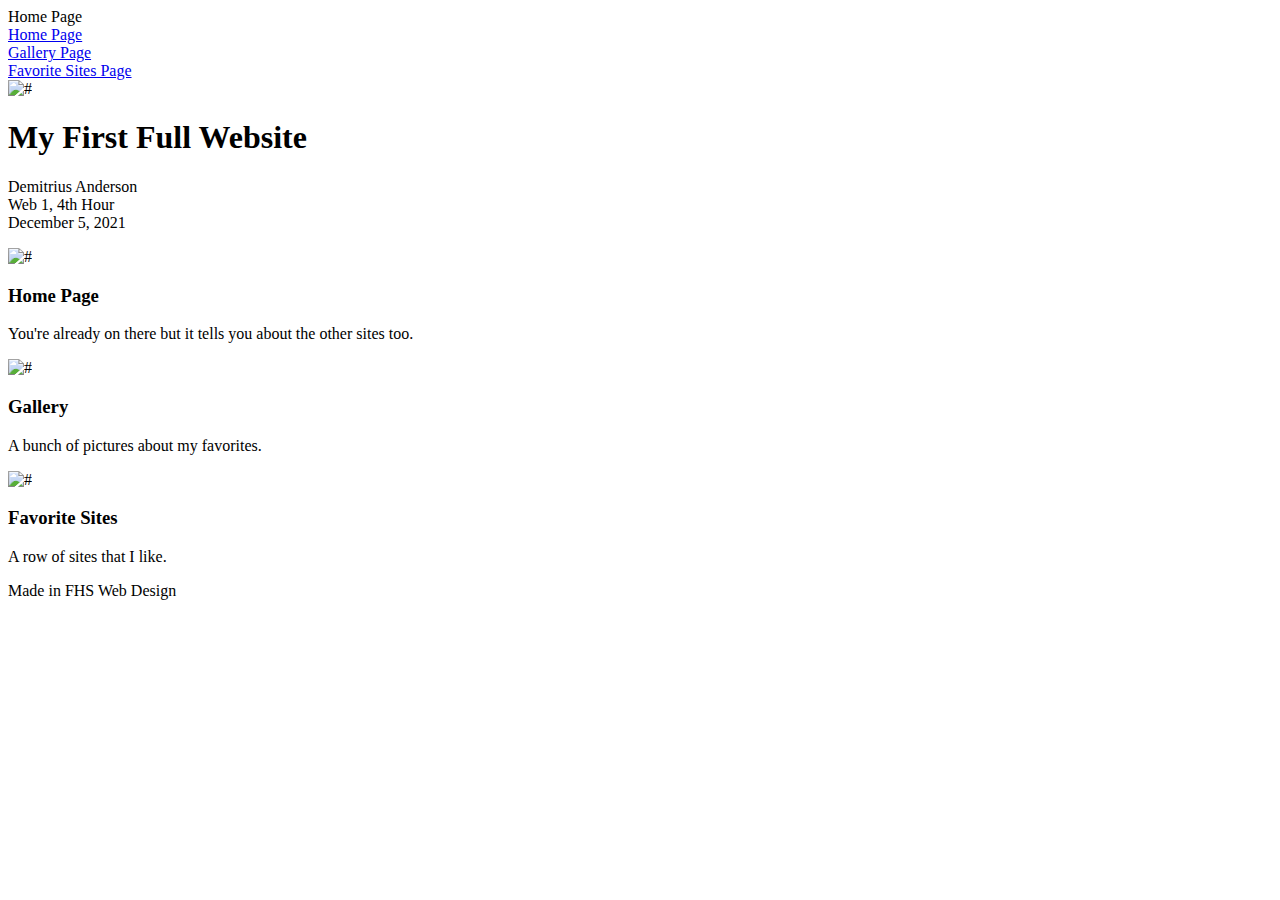
==== index.html @ 5c7430bd "Rename Firstwebsite-index.html to index.html" ====
<!doctype html>
<html>
    <head>
        <style>
            
            
            
        </style>
        <link type="text/css" rel="stylesheet" href="css/firstwebsite.css">
        <title>First Website Index</title>
    </head>
    
    <body>
        <header>
            Home Page
        </header>
        <nav>
            <div class="nav-item">
                <a href="Firstwebsite-index.html">Home Page</a>
            </div>
            <div class="nav-item">
                <a href="gallery.html">Gallery Page</a>
            </div>
            <div class="nav-item">
                <a href="favorite-sites.html">Favorite Sites Page</a>
            </div>
        </nav>
        <div class="jumbotron">
          <img src="images/jumboplaceholder2.png" alt="#">
          <div class="jumbotron-inner">
              <h1>My First Full Website</h1>
            <p>
                Demitrius Anderson<br>
                Web 1, 4th Hour<br>
                December 5, 2021
            </p>
            
          </div>
          
        </div>
        
        
        <div class="container">
            <!-- Write your assignment code here -->
            <!-- Row 1 -->
            <div class="row">
                <div class="row-image">
                    <img src="https://cdn2.hubspot.net/hub/66660/file-15198679-jpg/images/1369149_42760630-legendsweb-resized-600.jpg" alt="#">
                </div>
                <div class="row-content">
                    <h3>Home Page</h3>
                    <p>
                        You're already on there but it tells you about the other sites too.
                    </p>
                </div>
                
            </div>
            
            <!-- Row 2 -->
            <div class="row">
                <div class="row-image">
                    <img src="https://live.staticflickr.com/65535/49655810103_4e07417d48_b.jpg" alt="#">
                </div>
                <div class="row-content">
                    <h3>Gallery</h3>
                    <p>
                        A bunch of pictures about my favorites.
                    </p>
                </div>
                
            </div>
            <!-- End of Row 2 -->
            
            <!-- Row 3 -->
            <div class="row">
                <div class="row-image">
                    <img src="https://encrypted-tbn0.gstatic.com/images?q=tbn:ANd9GcQxfdU1t5svxYIYEWVu55-iWeN5xgCn41L5cg&usqp=CAU" alt="#">
                </div>
                <div class="row-content">
                    <h3>Favorite Sites</h3>
                    <p>
                        A row of sites that I like.
                    </p>
                </div>
                
            </div>
            <!-- End of Row 3 -->
            
        </div><!-- Closing tag for container -->
        <footer>
            Made in FHS Web Design
        </footer>
    </body>
</html>
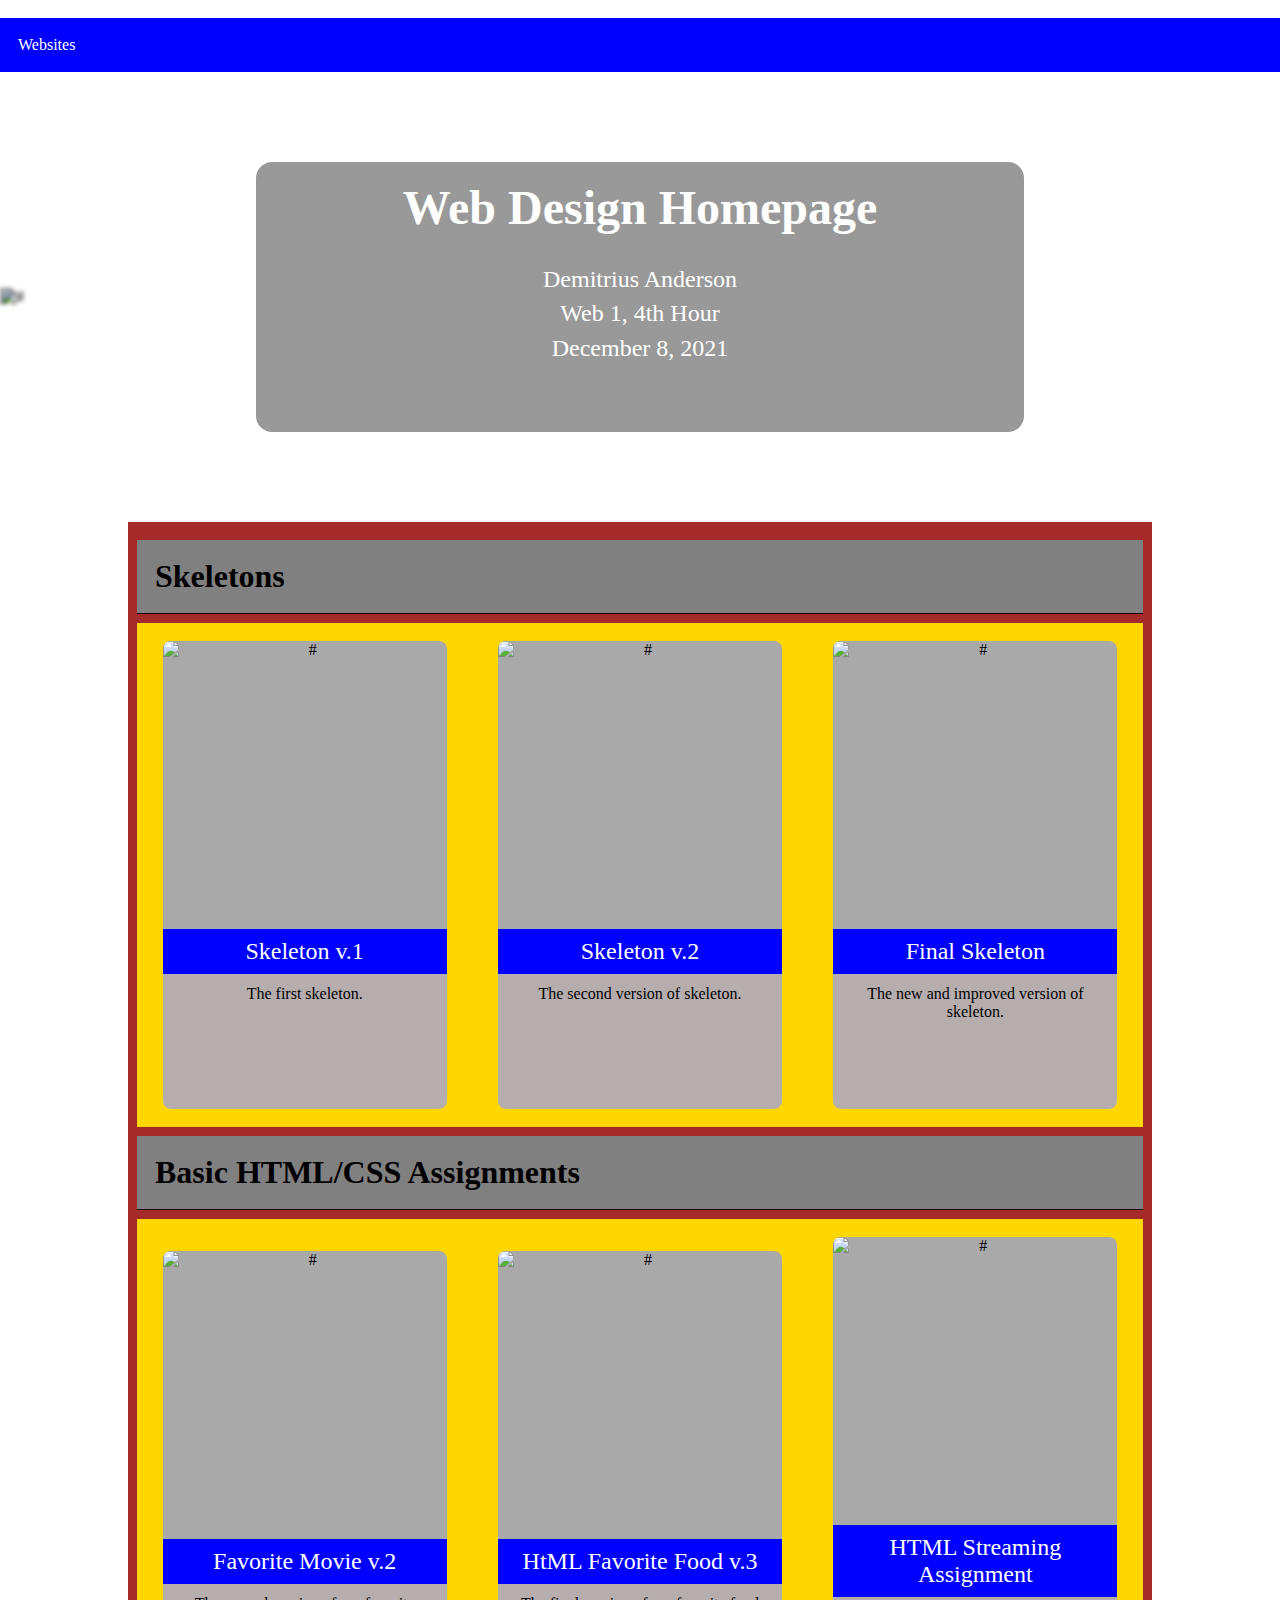
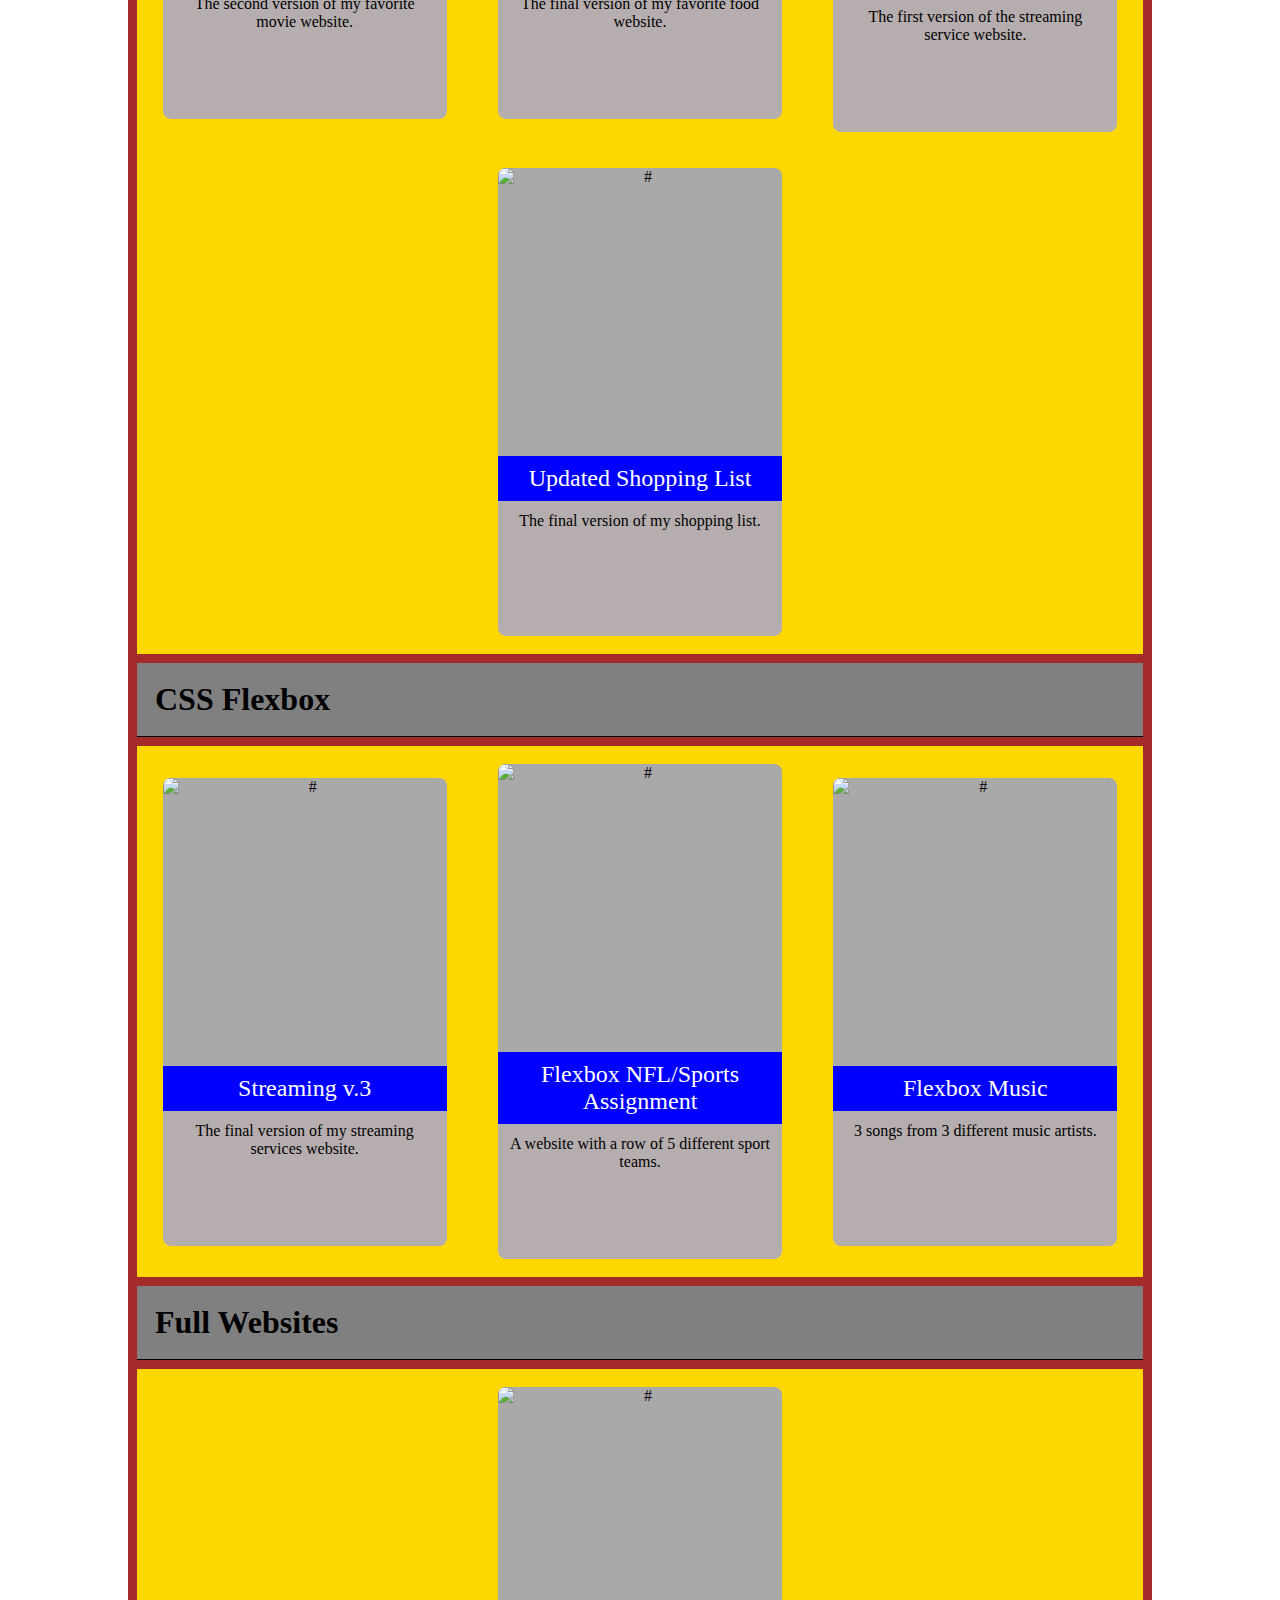
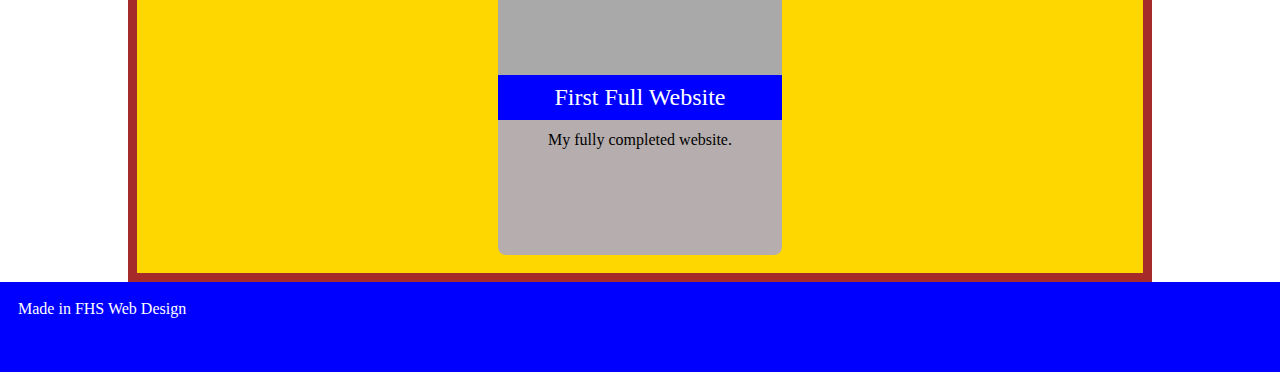
==== commit b398667c: "Rename Final-index.html to index.html" ====
--- a/index.html
+++ b/index.html
@@ -1,94 +1,407 @@
-<!doctype html>
-<html>
-    <head>
-        <style>
-            
-            
-            
-        </style>
-        <link type="text/css" rel="stylesheet" href="css/firstwebsite.css">
-        <title>First Website Index</title>
-    </head>
-    
-    <body>
-        <header>
-            Home Page
-        </header>
-        <nav>
-            <div class="nav-item">
-                <a href="Firstwebsite-index.html">Home Page</a>
-            </div>
-            <div class="nav-item">
-                <a href="gallery.html">Gallery Page</a>
-            </div>
-            <div class="nav-item">
-                <a href="favorite-sites.html">Favorite Sites Page</a>
-            </div>
-        </nav>
-        <div class="jumbotron">
-          <img src="images/jumboplaceholder2.png" alt="#">
-          <div class="jumbotron-inner">
-              <h1>My First Full Website</h1>
-            <p>
-                Demitrius Anderson<br>
-                Web 1, 4th Hour<br>
-                December 5, 2021
-            </p>
-            
-          </div>
-          
-        </div>
-        
-        
-        <div class="container">
-            <!-- Write your assignment code here -->
-            <!-- Row 1 -->
-            <div class="row">
-                <div class="row-image">
-                    <img src="https://cdn2.hubspot.net/hub/66660/file-15198679-jpg/images/1369149_42760630-legendsweb-resized-600.jpg" alt="#">
-                </div>
-                <div class="row-content">
-                    <h3>Home Page</h3>
-                    <p>
-                        You're already on there but it tells you about the other sites too.
-                    </p>
-                </div>
-                
-            </div>
-            
-            <!-- Row 2 -->
-            <div class="row">
-                <div class="row-image">
-                    <img src="https://live.staticflickr.com/65535/49655810103_4e07417d48_b.jpg" alt="#">
-                </div>
-                <div class="row-content">
-                    <h3>Gallery</h3>
-                    <p>
-                        A bunch of pictures about my favorites.
-                    </p>
-                </div>
-                
-            </div>
-            <!-- End of Row 2 -->
-            
-            <!-- Row 3 -->
-            <div class="row">
-                <div class="row-image">
-                    <img src="https://encrypted-tbn0.gstatic.com/images?q=tbn:ANd9GcQxfdU1t5svxYIYEWVu55-iWeN5xgCn41L5cg&usqp=CAU" alt="#">
-                </div>
-                <div class="row-content">
-                    <h3>Favorite Sites</h3>
-                    <p>
-                        A row of sites that I like.
-                    </p>
-                </div>
-                
-            </div>
-            <!-- End of Row 3 -->
-            
-        </div><!-- Closing tag for container -->
-        <footer>
-            Made in FHS Web Design
-        </footer>
-    </body>
-</html>
+<!doctype html>
+<html>
+<head>
+	<!-- CSS Will go under Here in STYLE Tags -->
+	<style>
+        /* CSS Variables for Color */
+        :root {
+            --mainbg:white;
+            --lightbg: #b6aeae;
+            --headercolor: white;
+            --navcolor: blue;
+            --lighttext: #ffffff;
+            --darktext: black;
+            --footercolor: #001d3d;
+        }
+        * {
+            padding: 0;
+            margin: 0;
+            box-sizing: border-box;
+        }
+		header {
+			padding: 1vh;
+			text-align: center;
+		}
+		header h1 {
+			color: var(--darktext);
+			width: 60%;
+			margin: 1vh auto;
+			padding: 1vh;
+		}
+		nav {
+			background: var(--navcolor);
+			color: var(--lighttext);
+			padding: 2vh;
+		}
+		footer {
+			background: var(--navcolor);
+			color: var(--lighttext);
+			padding: 2vh;
+			min-height: 10vh;
+		}
+		.container {
+			background: rgba(165, 42, 42);
+			padding: 1vh;
+			min-height: 60vh;
+			width: 80%;
+			margin: auto;
+		}
+        /* New CSS Goes Under Here */
+        .jumbotron {
+            height: 50vh;
+            position: relative;
+            overflow: hidden;
+            display: flex;
+            justify-content: center;
+            align-items: center;
+        }
+        .jumbotron img {
+            width: 100%;
+            display: block;
+            filter: brightness(.7) blur(2px);
+        }
+        .jumbotron-inner {
+            position: absolute;
+            text-align: center;
+            background: rgba(0, 0, 0, .4);
+            width: 60%;
+            height: 60%;
+            color: var(--lighttext);
+            border-radius: 16px;
+        }
+        .jumbotron-inner > * {
+            padding: 1vh;
+            margin: 1vh;
+        }
+        .jumbotron-inner h1 {
+            font-size: 3rem;
+        }
+        .jumbotron-inner p{
+            font-size: 1.5rem;
+            line-height: 2.15rem;
+        }
+        /* Container flex setup for rows */
+        .container {
+            display: flex;
+            flex-flow: column nowrap;
+        }
+        .flex-container {
+            display: flex;
+            flex-flow: row wrap;
+            /* Since these are items in the container */
+            width: 100%;
+            justify-content: center;
+            align-items: center;
+            background: gold;
+        }
+        .section-header {
+            width: 100%;
+            padding: 2vh;
+            font-size: 2rem;
+            background: grey;
+            color: var(--darktext);
+            border-bottom: 1px black solid;
+            margin: 1vh auto;
+        }
+        .flex-item {
+            flex-basis: 30%;
+            min-width: 200px;
+            padding: 1vh;
+            margin: 1vh auto;
+            text-align: center;
+        }
+        .flex-item a {
+            display: block;
+            text-decoration: none;
+            color: var(--darktext);
+            border-radius: 8px;
+            overflow: hidden;
+        }
+        .flex-item a:hover {
+            box-shadow: 5px 5px 15px 5px #7D0922;
+        }
+        .item-image {
+            width: 100%;
+            height: 32vh;
+            background: darkgrey;
+            overflow: hidden;
+        }
+        .item-image img {
+            display: block;
+            height: 100%;
+            margin: auto;
+        }
+        .item-heading {
+            background: var(--navcolor);
+            color: var(--lighttext);
+            font-size: 1.5rem;
+            padding: 1vh;
+        }
+        .item-text {
+            width: 100%;
+            min-height: 15vh;
+            background: var(--lightbg);
+            padding: 1.25vh;
+        }
+
+	</style>
+
+    <!-- Link tags go here for external css -->
+
+
+    <!-- Responsive meta tag for viewport -->
+    <meta name="viewport" content="width=device-width, initial-scale=1">
+
+
+
+
+	<title>Web 1 Final Index - Anderson</title>
+
+</head>
+<body>
+	<header>
+		
+	</header>
+	<nav>
+		Websites
+	</nav>
+    <div class="jumbotron">
+        <img src="https://t4.ftcdn.net/jpg/02/86/02/67/360_F_286026740_xWkobcEk5g38qrH7cpfeImAnlUUSIrc5.jpg" alt="#">
+        <div class="jumbotron-inner">
+            <h1>Web Design Homepage</h1>
+            <p>
+                Demitrius Anderson<br>
+                Web 1, 4th Hour<br>
+                December 8, 2021
+            </p>
+        </div>
+    </div>
+	<div class="container">
+		<!-- Put assignment specific code here -->
+
+        <!-- Start of a page section-->
+        <h3 class="section-header">Skeletons</h3>
+        <div class="flex-container">
+
+            <div class="flex-item">
+                <a href="Skeleton.html" target="_blank">
+                <div class="item-image">
+                    <img src="https://www.collinsdictionary.com/images/full/skeleton_large_746318293_1000.jpg" alt="#">
+                </div>
+                <div class="item-heading">
+                    Skeleton v.1
+                </div>
+                <div class="item-text">
+                    The first skeleton.
+                </div>
+                </a>
+            </div><!-- End Flex Item-->
+
+            <div class="flex-item">
+                <a href="new-skeleton.html" target="_blank">
+                <div class="item-image">
+                    <img src="https://www.verywellhealth.com/thmb/UL7k28OGmrE2XrDZz7nokhPizfg=/2000x1312/filters:no_upscale():max_bytes(150000):strip_icc()/GettyImages-139541971-1f2cdfcfae93447bacabe425dec3d65a.jpg" alt="#">
+                </div>
+                <div class="item-heading">
+                    Skeleton v.2
+                </div>
+                <div class="item-text">
+                    The second version of skeleton.
+                </div>
+                </a>
+            </div><!-- End Flex Item-->
+
+            <div class="flex-item">
+                <a href="skeleton_v3.html" target="_blank">
+                <div class="item-image">
+                    <img src="http://www.boneroom.com/uploads/4/8/1/1/48118243/s521972503441136676_p6370_i1_w480.jpeg" alt="#">
+                </div>
+                <div class="item-heading">
+                    Final Skeleton
+                </div>
+                <div class="item-text">
+                    The new and improved version of skeleton.
+                </div>
+                </a>
+            </div><!-- End Flex Item-->
+
+            
+
+
+
+        </div><!-- End Flex Container -->
+
+        <!-- End of a page section -->
+
+        <!-- Start of a page section-->
+        <h3 class="section-header">Basic HTML/CSS Assignments</h3>
+        <div class="flex-container">
+
+            <div class="flex-item">
+                <a href="favoritemovie-html.html" target="_blank">
+                <div class="item-image">
+                    <img src="https://hips.hearstapps.com/hmg-prod.s3.amazonaws.com/images/fall-movies-index-1628968089.jpg?crop=0.470xw:1.00xh;0.353xw,0&resize=640:*" alt="#">
+                </div>
+                <div class="item-heading">
+                    Favorite Movie v.2
+                </div>
+                <div class="item-text">
+                    The second version of my favorite movie website.
+                </div>
+                </a>
+            </div><!-- End Flex Item-->
+
+            <div class="flex-item">
+                <a href="html-favoritefood.html" target="_blank">
+                <div class="item-image">
+                    <img src="https://ychef.files.bbci.co.uk/976x549/p04tx3m6.jpg" alt="#">
+                </div>
+                <div class="item-heading">
+                    HtML Favorite Food v.3
+                </div>
+                <div class="item-text">
+                    The final version of my favorite food website.
+                </div>
+                </a>
+            </div><!-- End Flex Item-->
+
+            <div class="flex-item">
+                <a href="html-streaming.html" target="_blank">
+                <div class="item-image">
+                    <img src="https://pyxis.nymag.com/v1/imgs/73d/609/8698183ee3ae8de90c77beea580259aa17-vulture-streaming-recolor.jpg" alt="#">
+                </div>
+                <div class="item-heading">
+                    HTML Streaming Assignment
+                </div>
+                <div class="item-text">
+                    The first version of the streaming service website.
+                </div>
+                </a>
+            </div><!-- End Flex Item-->
+
+            <div class="flex-item">
+                <a href="shoppinglist2.html" target="_blank">
+                <div class="item-image">
+                    <img src="https://dynaimage.cdn.cnn.com/cnn/c_fill,g_auto,w_1200,h_675,ar_16:9/https%3A%2F%2Fcdn.cnn.com%2Fcnnnext%2Fdam%2Fassets%2F210617225258-kroger-store-0302-restricted.jpg" alt="#">
+                </div>
+                <div class="item-heading">
+                    Updated Shopping List
+                </div>
+                <div class="item-text">
+                    The final version of my shopping list.
+                </div>
+                </a>
+            </div><!-- End Flex Item-->
+
+            
+
+
+
+        </div><!-- End Flex Container -->
+
+        <!-- End of a page section -->
+
+        <!-- Start of a page section-->
+        <h3 class="section-header">CSS Flexbox</h3>
+        <div class="flex-container">
+
+            <div class="flex-item">
+                <a href="StreamingV.3.html" target="_blank">
+                <div class="item-image">
+                    <img src="https://deadline.com/wp-content/uploads/2020/08/streaming-platforms.jpg" alt="#">
+                </div>
+                <div class="item-heading">
+                    Streaming v.3
+                </div>
+                <div class="item-text">
+                    The final version of my streaming services website.
+                </div>
+                </a>
+            </div><!-- End Flex Item-->
+
+            <div class="flex-item">
+                <a href="Flexbox-NFL Teams.html" target="_blank">
+                <div class="item-image">
+                    <img src="https://cdn.wealthygorilla.com/wp-content/uploads/2019/07/The-Richest-NFL-Teams-in-the-World.jpg" alt="#">
+                </div>
+                <div class="item-heading">
+                    Flexbox NFL/Sports Assignment
+                </div>
+                <div class="item-text">
+                    A website with a row of 5 different sport teams.
+                </div>
+                </a>
+            </div><!-- End Flex Item-->
+
+            <div class="flex-item">
+                <a href="Favoritemusic-flexbox.html" target="_blank">
+                <div class="item-image">
+                    <img src="https://images.squarespace-cdn.com/content/v1/56b8f8efab48debb2efb2ef5/1555587249549-M8UGSQNDSFIQVC2EQUU4/Musical+genres.png" alt="#">
+                </div>
+                <div class="item-heading">
+                    Flexbox Music
+                </div>
+                <div class="item-text">
+                    3 songs from 3 different music artists.
+                </div>
+                </a>
+            </div><!-- End Flex Item-->
+
+            
+
+
+
+        </div><!-- End Flex Container -->
+
+        <!-- End of a page section -->
+
+        <!-- Start of a page section-->
+        <h3 class="section-header">Full Websites</h3>
+        <div class="flex-container">
+
+            <div class="flex-item">
+                <a href="Firstfullwebsite/index.html" target="_blank">
+                <div class="item-image">
+                    <img src="https://encrypted-tbn0.gstatic.com/images?q=tbn:ANd9GcRigc7er4mCutySWGPlGL_QxRFhIMQe0_x3pw&usqp=CAU" alt="#">
+                </div>
+                <div class="item-heading">
+                    First Full Website
+                </div>
+                <div class="item-text">
+                    My fully completed website.
+                </div>
+                </a>
+            </div><!-- End Flex Item-->
+
+
+            
+
+
+
+        </div><!-- End Flex Container -->
+
+        <!-- End of a page section -->
+
+
+
+
+
+
+	</div><!-- End of the container -->
+	<footer>
+		Made in FHS Web Design
+	</footer>
+
+
+    <!-- JavaScript will go under here-->
+
+
+
+
+
+
+
+    
+<!-- Don't delete me please, but copy me...-->
+</body>
+</html>
